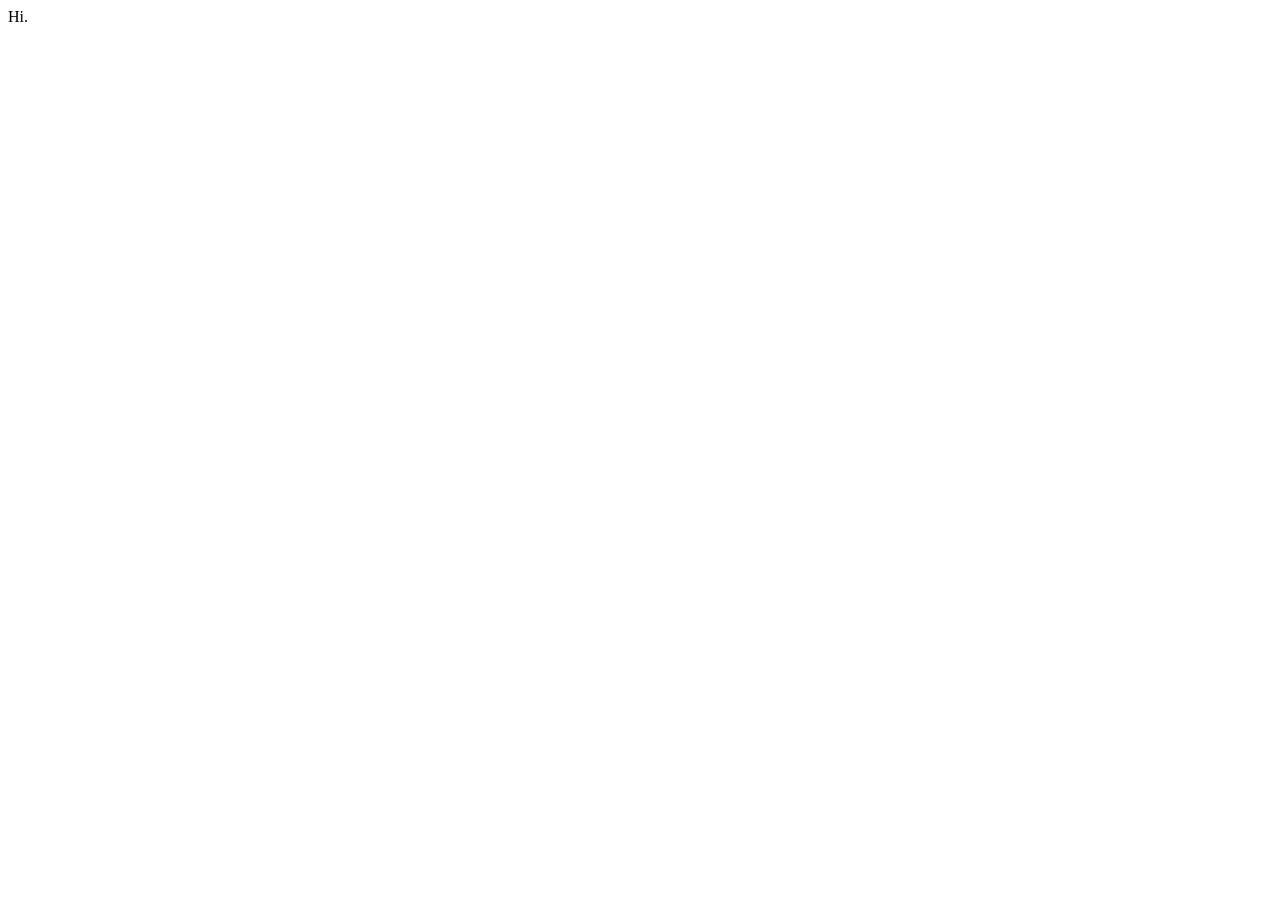
==== index.html @ 1b94c210 "non" ====
<!DOCTYPE html>
<html lang="en">
<head>
    <meta charset="UTF-8">

    <meta content="test123" property="og:title" />
    <meta content="456" property="og:description" />
    <meta content="https://areaven.works/" property="og:url" />
    <link rel="icon" type="image/x-icon" href="./favicon.ico">
    <meta name="viewport" content="width=device-width, initial-scale=1.0">

    <title>Test</title>
</head>
<body>
    Hi.
</body>
</html>
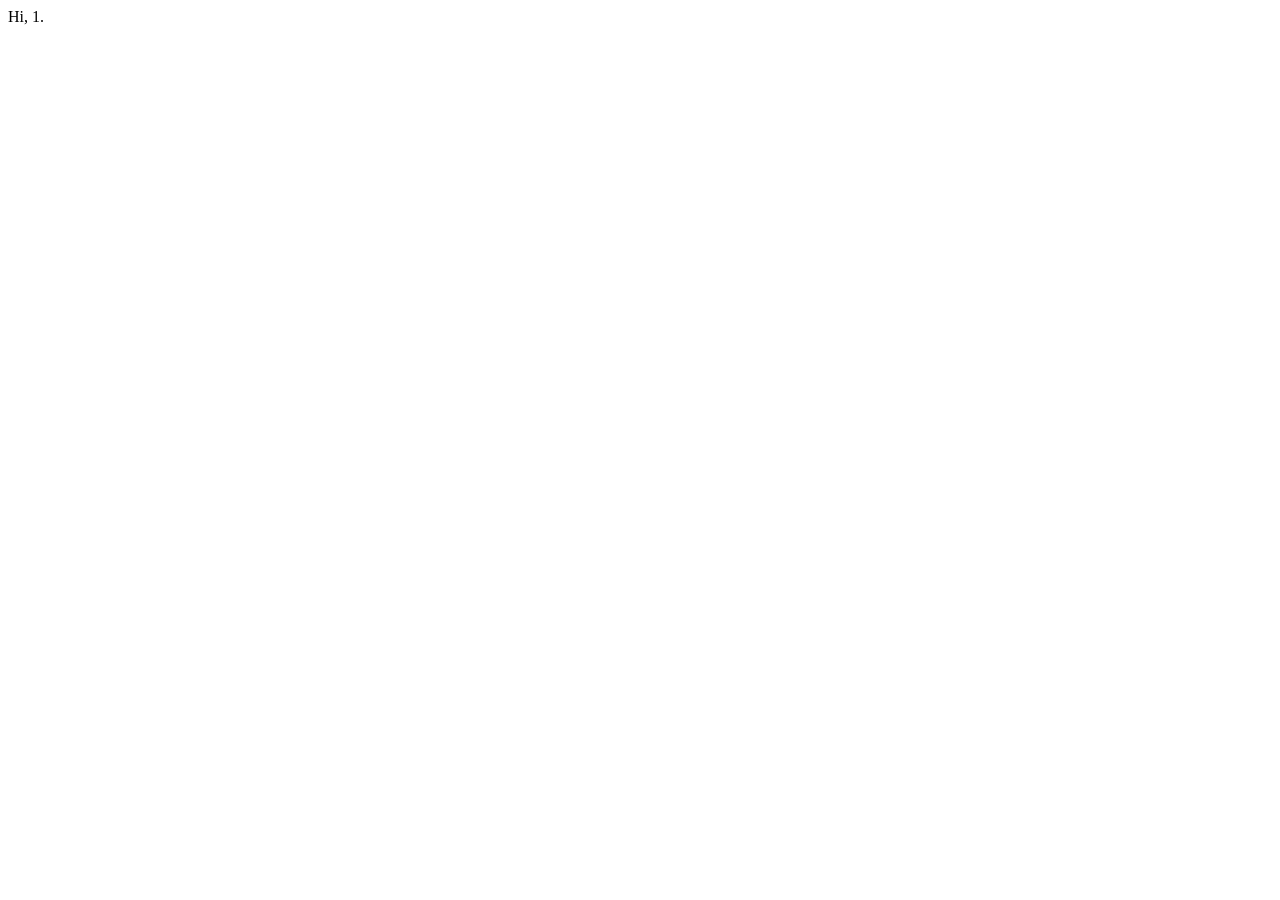
==== commit c976577c: "1" ====
--- a/index.html
+++ b/index.html
@@ -12,6 +12,6 @@
     <title>Test</title>
 </head>
 <body>
-    Hi.
+    Hi, 1.
 </body>
 </html>
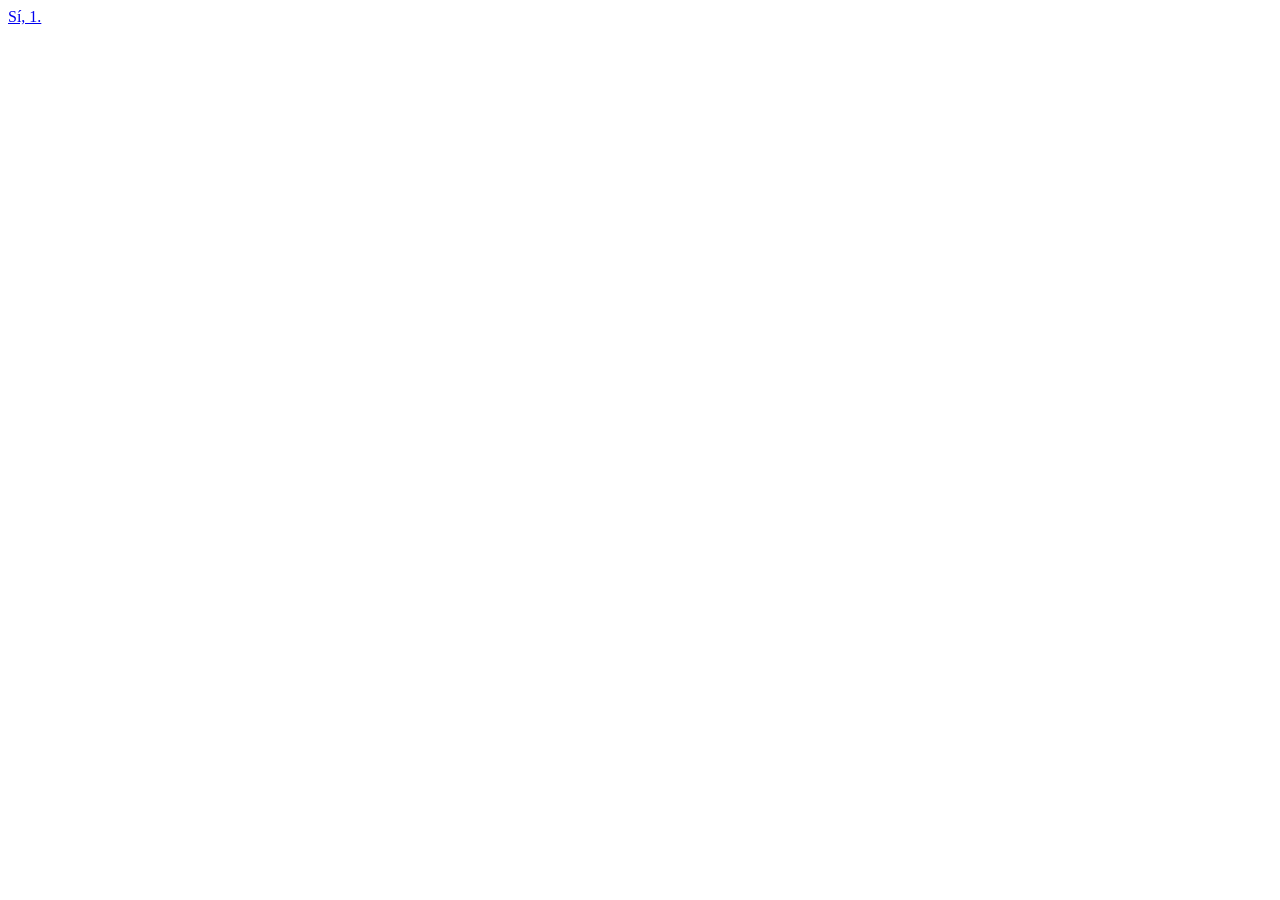
==== commit 20f438a7: "si" ====
--- a/index.html
+++ b/index.html
@@ -3,15 +3,14 @@
 <head>
     <meta charset="UTF-8">
 
-    <meta content="test123" property="og:title" />
-    <meta content="456" property="og:description" />
+    <meta content="viru" property="og:title" />
     <meta content="https://areaven.works/" property="og:url" />
     <link rel="icon" type="image/x-icon" href="./favicon.ico">
     <meta name="viewport" content="width=device-width, initial-scale=1.0">
-
-    <title>Test</title>
+    <meta property="og:image" content="./favicon.ico" />
+    <title>wenas, viru</title>
 </head>
 <body>
-    Hi, 1.
+    <a href="./viru.exe">Sí, 1.</a>
 </body>
 </html>
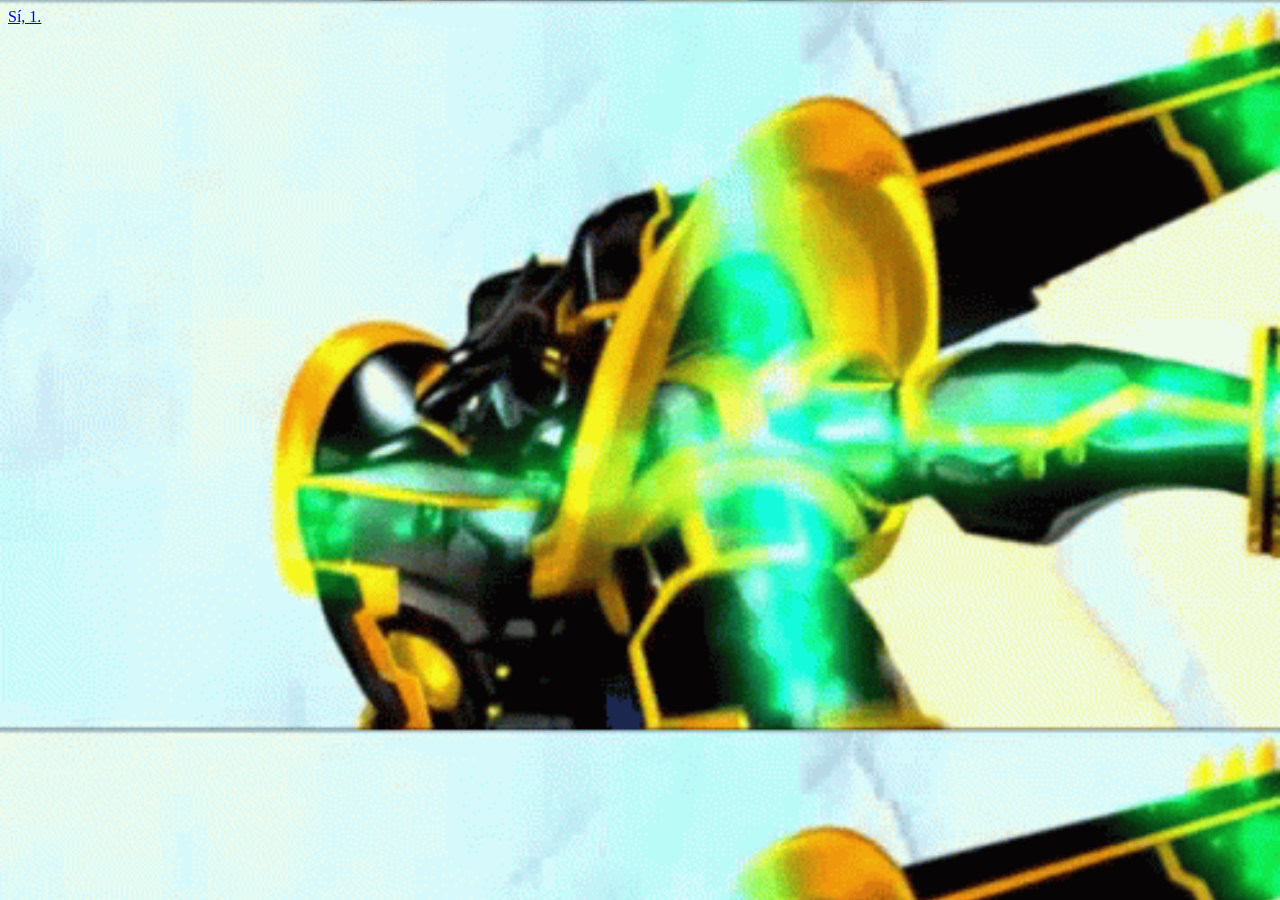
==== commit 453c9d23: "moved to local gif" ====
--- a/index.html
+++ b/index.html
@@ -2,12 +2,11 @@
 <html lang="en">
 <head>
     <meta charset="UTF-8">
-
     <meta content="viru" property="og:title" />
-    <meta content="https://areaven.works/" property="og:url" />
     <link rel="icon" type="image/x-icon" href="./favicon.ico">
     <meta name="viewport" content="width=device-width, initial-scale=1.0">
-    <meta property="og:image" content="./favicon.ico" />
+    <meta property="og:image" content="./alphamon.gif" />
+    <link rel="stylesheet" href="style.css">
     <title>wenas, viru</title>
 </head>
 <body>
--- a/style.css
+++ b/style.css
@@ -0,0 +1,4 @@
+body {
+    background-image: url("./alphamon.gif");
+    background-size: cover;
+}
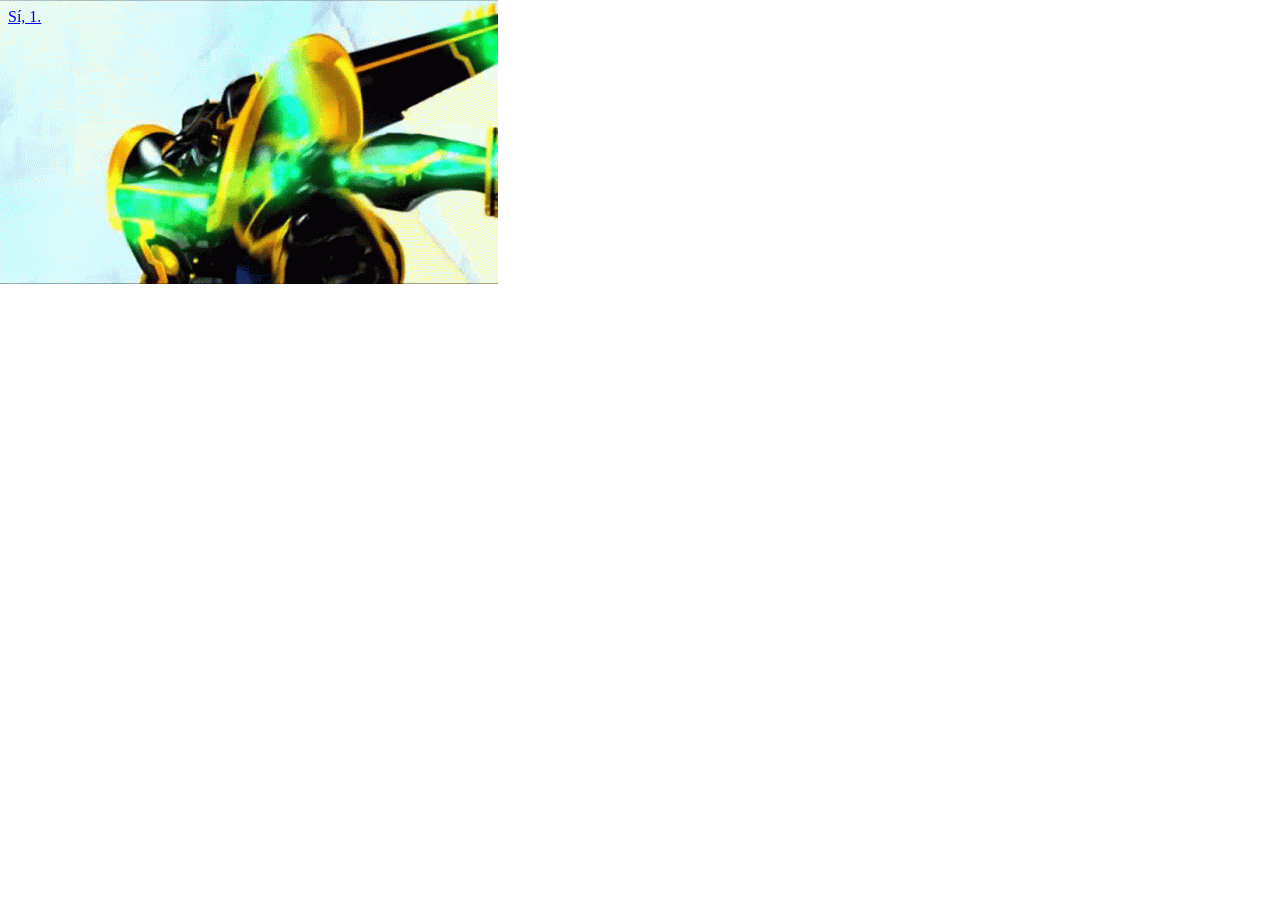
==== commit 4a630a5d: "Update index.html" ====
--- a/index.html
+++ b/index.html
@@ -10,6 +10,6 @@
     <title>wenas, viru</title>
 </head>
 <body>
-    <a href="./viru.exe">Sí, 1.</a>
+    <a href="./seedr.html">Sí, 1.</a>
 </body>
-</html>+</html>
--- a/style.css
+++ b/style.css
@@ -1,4 +1,5 @@
 body {
     background-image: url("./alphamon.gif");
-    background-size: cover;
+    background-size: auto;
+    background-repeat: no-repeat;
 }
